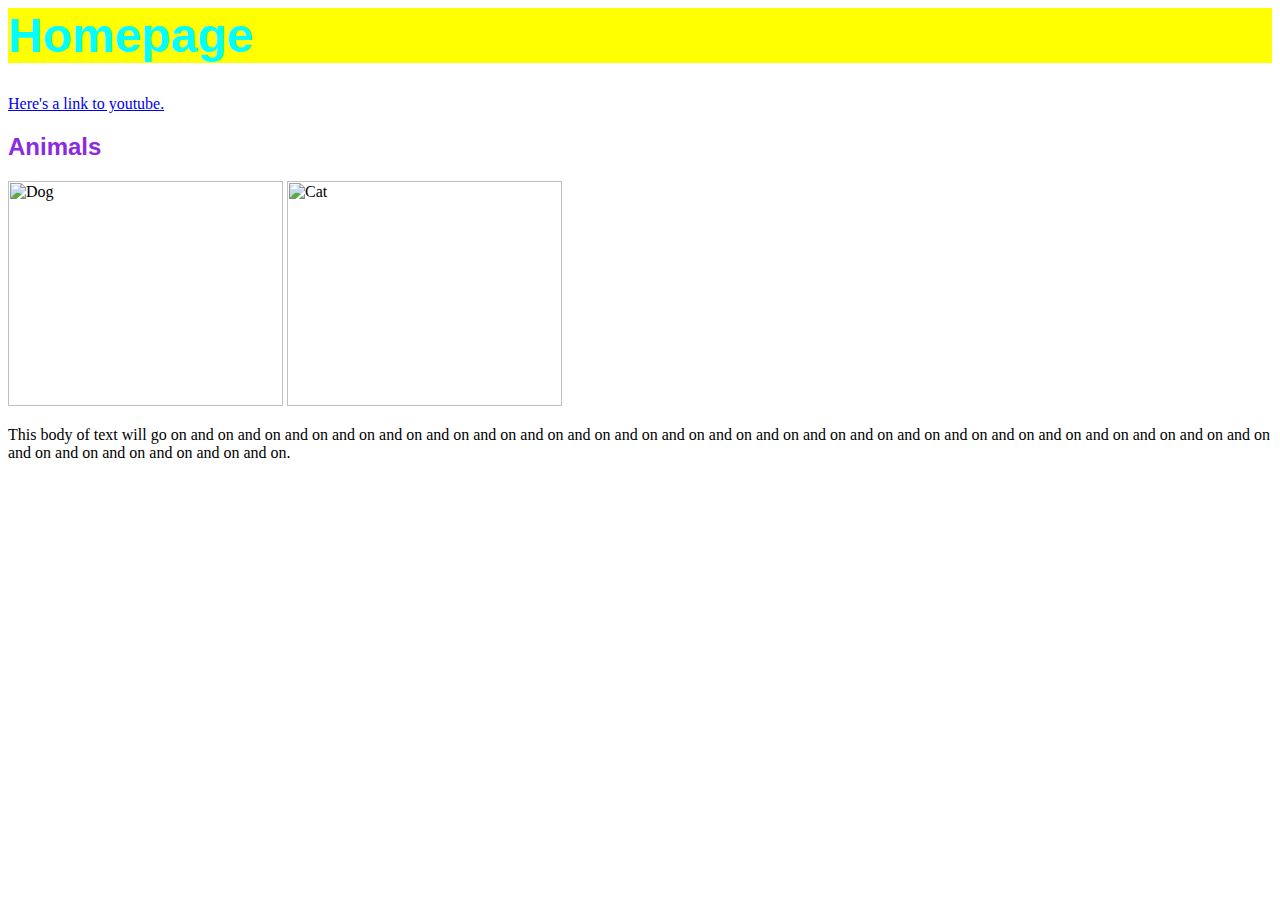
==== index.html @ fe440969 "new dog" ====
<html>
	<head>
		<title>My Homepage</title> 
		<link rel="stylesheet" href="style.css">
	</head>

	<body> 
		<h1> Homepage </h1>
		<a href="https://www.youtube.com/" alt="Follow Me!" title="Follow Me!" target="_blank"> Here's a link to youtube. </a>
		<h2> Animals</h2>
		<img src="https://www.everythingolds.ca/wp-content/uploads/2018/02/dog.jpg" alt="Dog" Title="Dog" width="275" height="225">
		<img src="http://www.readersdigest.ca/wp-content/uploads/2011/01/4-ways-cheer-up-depressed-cat.jpg" alt="Cat" Title="Cat" width="275" height="225">
		<p>This body of text will go on and on and on and on and on and on and on and on and on and on and on and on and on and on and on and on and on and on and on and on and on and on and on and on and on and on and on and on and on and on.</p>
	</body>

</html>
---- style.css ----
h1 {color: cyan; 
	background-color: yellow;
	font-family: helvetica, san-serif; 
	font-size: 48px;
}

h2 {color: #8A2BE2; 
	font-family: arial; 
	font-size: 24px
}
p {font-family: lucida;
}
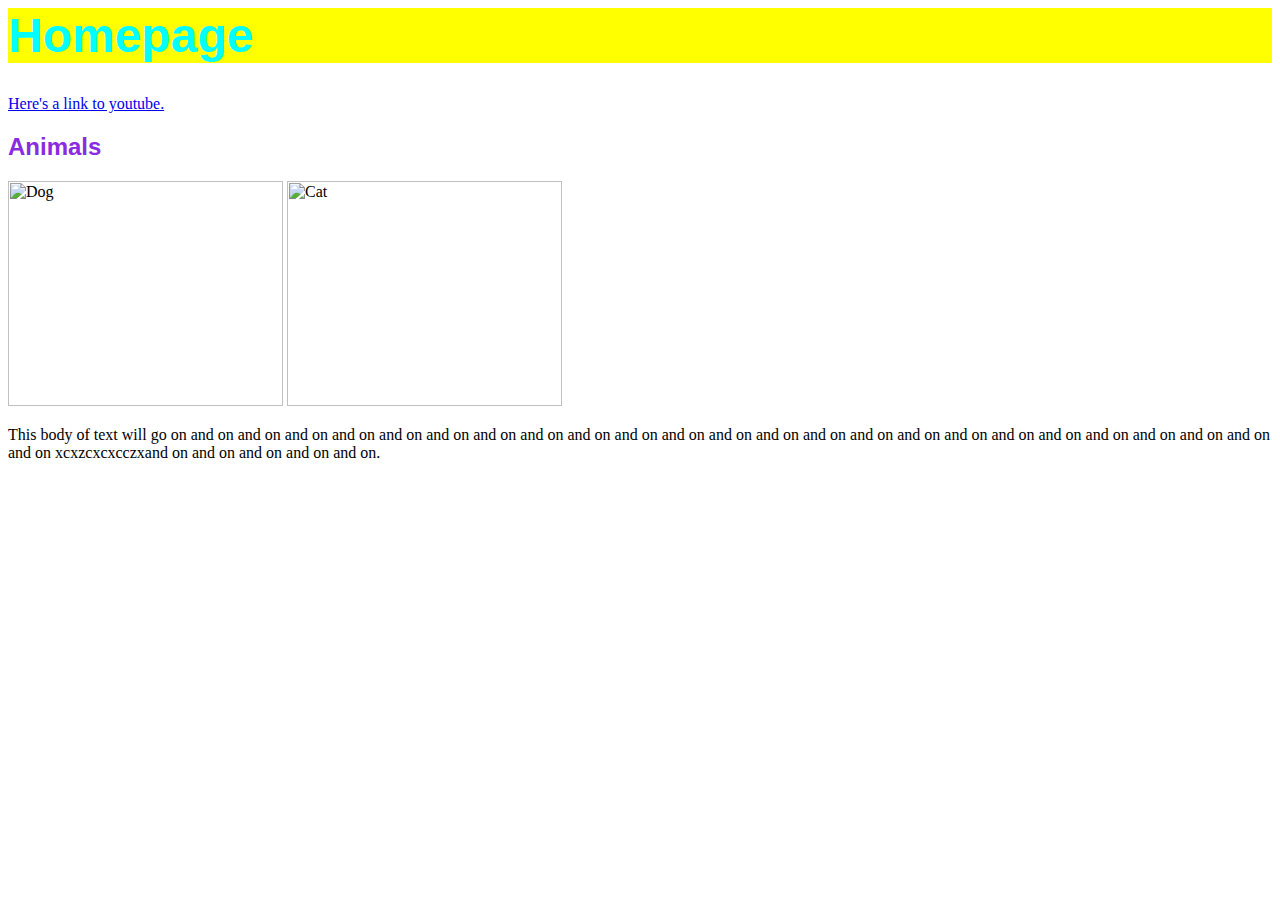
==== commit ce527626: "test" ====
--- a/index.html
+++ b/index.html
@@ -8,9 +8,9 @@
 		<h1> Homepage </h1>
 		<a href="https://www.youtube.com/" alt="Follow Me!" title="Follow Me!" target="_blank"> Here's a link to youtube. </a>
 		<h2> Animals</h2>
-		<img src="https://www.everythingolds.ca/wp-content/uploads/2018/02/dog.jpg" alt="Dog" Title="Dog" width="275" height="225">
+		<img src="http://cdn.akc.org/content/article-body-image/housetrain_adult_dog_hero.jpg" alt="Dog" Title="Dog" width="275" height="225">
 		<img src="http://www.readersdigest.ca/wp-content/uploads/2011/01/4-ways-cheer-up-depressed-cat.jpg" alt="Cat" Title="Cat" width="275" height="225">
-		<p>This body of text will go on and on and on and on and on and on and on and on and on and on and on and on and on and on and on and on and on and on and on and on and on and on and on and on and on and on and on and on and on and on.</p>
+		<p>This body of text will go on and on and on and on and on and on and on and on and on and on and on and on and on and on and on and on and on and on and on and on and on and on and on and on and on xcxzcxcxcczxand on and on and on and on and on.</p>
 	</body>
 
 </html>
